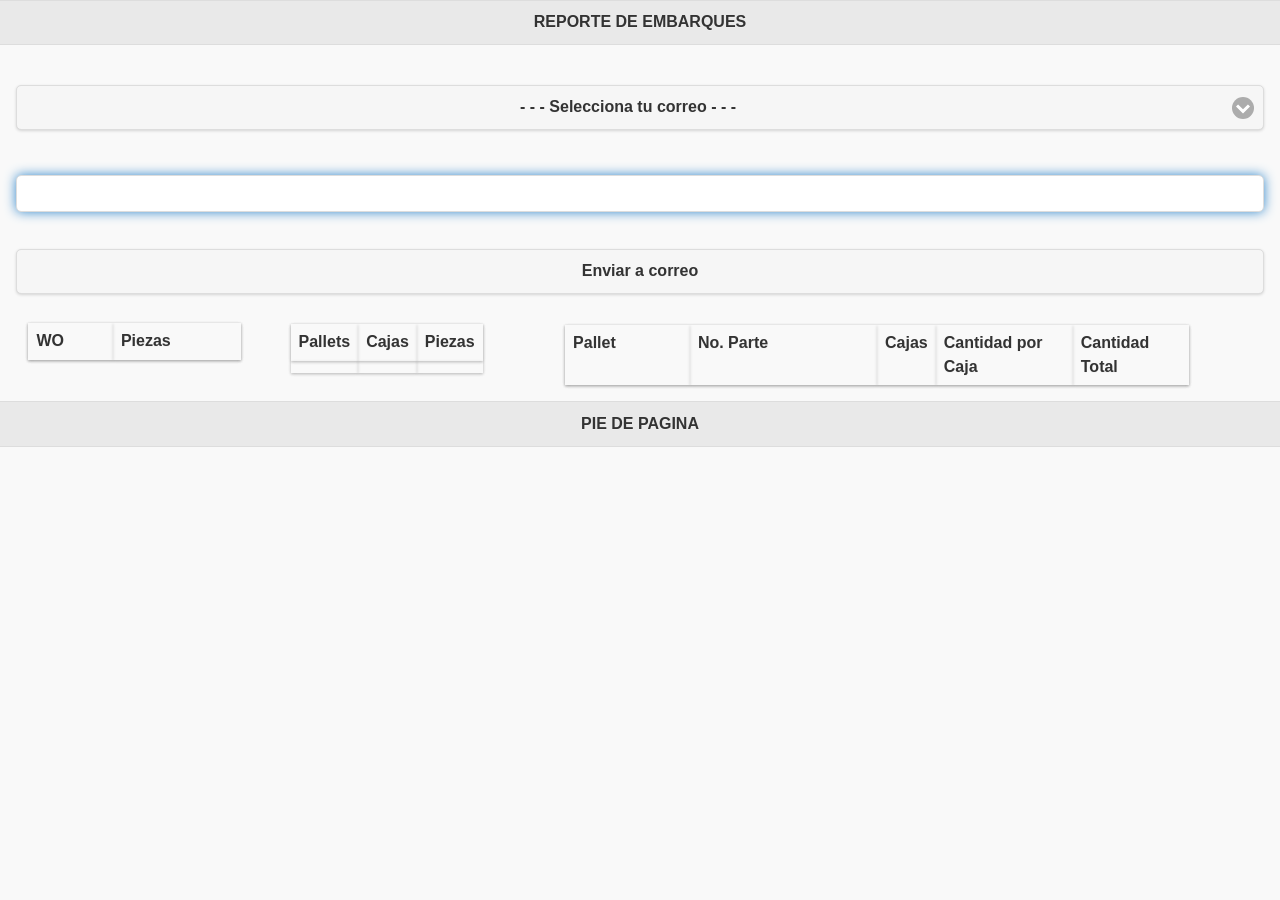
==== index.html @ eb690360 "Se agrego gif para esperar el envio del mail" ====
<!DOCTYPE html>
<html lang="en">
<head>
	<meta charset="UTF-8">
	<meta name="viewport" content="width=device-width, initial-scale=1.0"/>
	
	<title>Inventory Shipments</title>
	
	<script type="text/javascript" src="js/jquery-1.12.4.min.js"></script>
	<script type="text/javascript" src="js/jquery.mobile-1.4.5.js"></script>
	<script type="text/javascript" src="js/js_script.js"></script>

	<link rel="stylesheet" type="text/css" href="css/style.css"> 
	<link rel="stylesheet" type="text/css" href="css/jquery.mobile-1.4.5.css">
</head>
<script type="text/javascript">
$(document).ready(function(){

});
</script>
<body>
	<div data-role="page" id="page">
		<form id="form">
			<div data-role="header">
				<h1>REPORTE DE EMBARQUES</h1>
			</div>

			<div data-role="content" id="content">
				<div data-role="fieldcontain">
					<!--<label for="emails"><b>Enviar formato a: </b></label>-->
					<select id="emails" name="emails">
					  <option value="default">- - - Selecciona tu correo - - -</option>
					  <option value="javier">javier.escudero@emerson.com</option>
					  <option value="omar">omar.guerrero@emerson.com</option>
					  <option value="sergio">sergio.morales@emerson.com</option>
					  <!--<option value="daniel">daniel.hernandez@emerson.com</option>
					  <option value="luis">luis.aguilar@emerson.com</option>
					  <option value="nerit">nerit.paz@emerson.com</option>-->
					</select><br>
				</div>
				<input type="text" id="scan" name="scan"><br>
				<a href="" data-role="button" id="linkSend">Enviar a correo</a><br>
				<div class="divTables">
					<div class="divDataWO">
						<table id="dataWO" data-role="table" class="ui-responsive ui-shadow">
							<thead class="ui-responsive ui-shadow">
								<tr>
									<th class="ui-responsive ui-shadow"><b>WO</b></th>
									<th class="ui-responsive ui-shadow"><b>Piezas</b></th>
								</tr>
							</thead>
							<tbody id="formatWO">
							</tbody>
						</table>
					</div><br>

					<div class="divTotal">
						<table id="total" data-role="table" class="ui-responsive ui-shadow">
							<thead class="ui-responsive ui-shadow">
								<tr>
									<th class="ui-responsive ui-shadow"><b>Pallets</b></th>
									<th class="ui-responsive ui-shadow"><b>Cajas</b></th>
									<th class="ui-responsive ui-shadow"><b>Piezas</b></th>
								</tr>
							</thead>
							<tbody>
								<tr>
									<td id="totalPallets" class="ui-responsive ui-shadow"></td>
									<td id="totalBoxes" class="ui-responsive ui-shadow"></td>
									<td id="totalPieces" class="ui-responsive ui-shadow"></td>
								</tr>
							</tbody>
						</table>
					</div><br>

					<div class="divData">
						<table id="dataFormat" data-role="table" class="ui-responsive ui-shadow">
							<thead class="ui-responsive ui-shadow">
								<tr>
									<th class="ui-responsive ui-shadow" style="width: 20%;"><b>Pallet</b></th>
									<th class="ui-responsive ui-shadow" style="width: 30%;"><b>No. Parte</b></th>
									<th class="ui-responsive ui-shadow"><b>Cajas</b></th>
									<th class="ui-responsive ui-shadow"><b>Cantidad por Caja</b></th>
									<th class="ui-responsive ui-shadow"><b>Cantidad Total</b></th>
								</tr>
							</thead>
							<tbody id="format">
							</tbody>
						</table>
					</div>
				</div>
			</div>
			<div data-role="footer">
				<h1>PIE DE PAGINA</h1>
			</div>
		</form>
	</div>
</body>
</html>
---- css/style.css ----
.divDataWO {
	width: 17%;
	float: left;
	margin-left: 1%;
}

.divTotal {
	width: 15%;
	float: left;
	margin-left: 4%;
	margin-top: -20px;
}

.divData {
	width: 50%;
	float: left;
	margin-left: 7%;
	margin-top: -40px;
}

.ui-icon-loading {
    background: url(images/ajax-loader.gif);
}
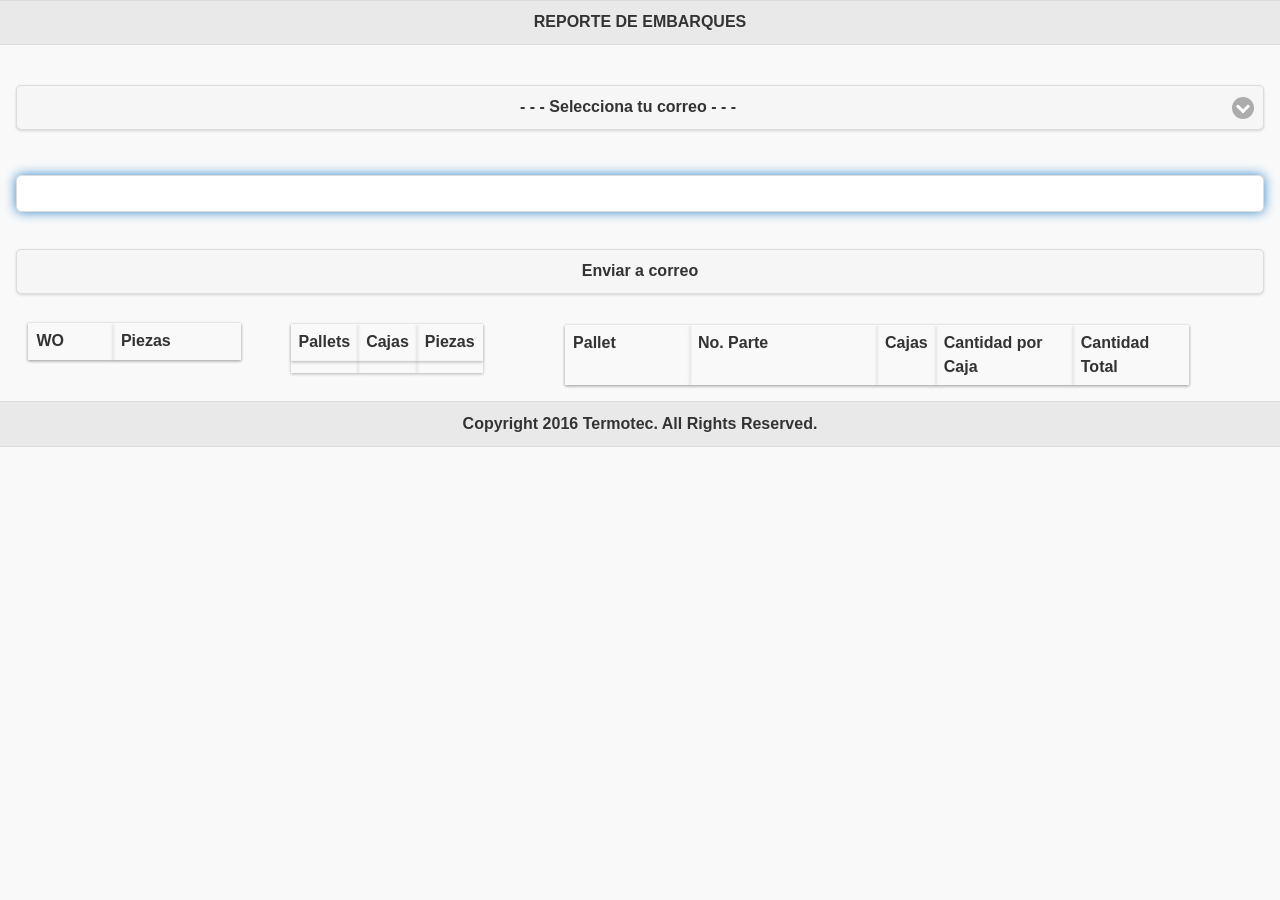
==== commit 41325eab: "Footer: Copyright" ====
--- a/index.html
+++ b/index.html
@@ -3,6 +3,7 @@
 <head>
 	<meta charset="UTF-8">
 	<meta name="viewport" content="width=device-width, initial-scale=1.0"/>
+	<meta http-equiv="X-UA-Compatible" content="ie=edge">
 	
 	<title>Inventory Shipments</title>
 	
@@ -13,11 +14,6 @@
 	<link rel="stylesheet" type="text/css" href="css/style.css"> 
 	<link rel="stylesheet" type="text/css" href="css/jquery.mobile-1.4.5.css">
 </head>
-<script type="text/javascript">
-$(document).ready(function(){
-
-});
-</script>
 <body>
 	<div data-role="page" id="page">
 		<form id="form">
@@ -26,9 +22,10 @@
 			</div>
 
 			<div data-role="content" id="content">
-				<div data-role="fieldcontain">
+				
+				<div data-role="fieldcontain" id="divEmails">
 					<!--<label for="emails"><b>Enviar formato a: </b></label>-->
-					<select id="emails" name="emails">
+					<select id="emails" name="emails" data-native-menu="false">
 					  <option value="default">- - - Selecciona tu correo - - -</option>
 					  <option value="javier">javier.escudero@emerson.com</option>
 					  <option value="omar">omar.guerrero@emerson.com</option>
@@ -40,6 +37,7 @@
 				</div>
 				<input type="text" id="scan" name="scan"><br>
 				<a href="" data-role="button" id="linkSend">Enviar a correo</a><br>
+
 				<div class="divTables">
 					<div class="divDataWO">
 						<table id="dataWO" data-role="table" class="ui-responsive ui-shadow">
@@ -91,7 +89,7 @@
 				</div>
 			</div>
 			<div data-role="footer">
-				<h1>PIE DE PAGINA</h1>
+				<h1>Copyright 2016 Termotec. All Rights Reserved.</h1>
 			</div>
 		</form>
 	</div>
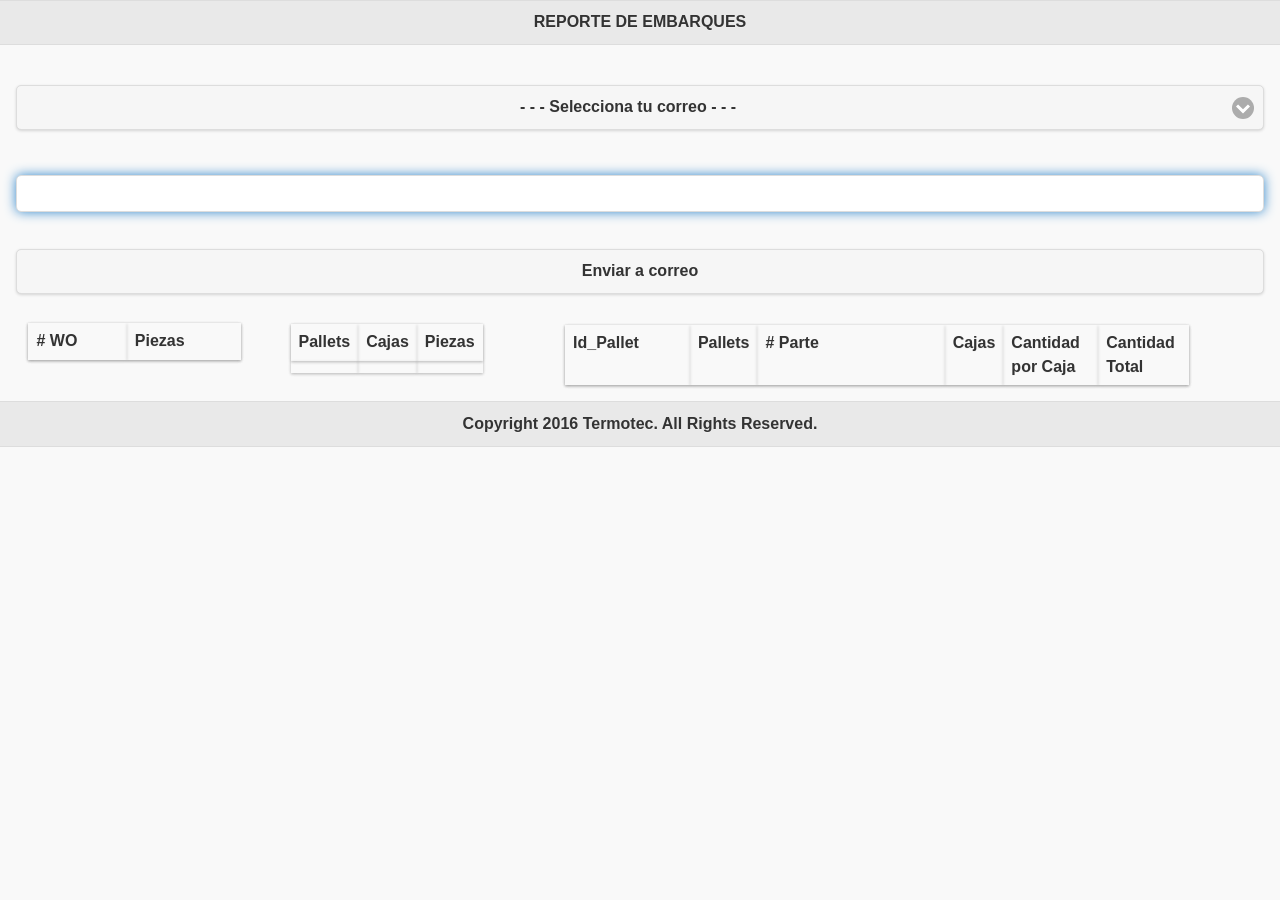
==== commit 7ad3136c: "Ajuste con el envio del submit" ====
--- a/index.html
+++ b/index.html
@@ -27,7 +27,7 @@
 					<!--<label for="emails"><b>Enviar formato a: </b></label>-->
 					<select id="emails" name="emails" data-native-menu="false">
 					  <option value="default">- - - Selecciona tu correo - - -</option>
-					  <option value="javier">javier.escudero@emerson.com</option>
+					  <option value="javier">j.escudero.g@hotmail.com</option>
 					  <option value="omar">omar.guerrero@emerson.com</option>
 					  <option value="sergio">sergio.morales@emerson.com</option>
 					  <!--<option value="daniel">daniel.hernandez@emerson.com</option>
@@ -43,7 +43,7 @@
 						<table id="dataWO" data-role="table" class="ui-responsive ui-shadow">
 							<thead class="ui-responsive ui-shadow">
 								<tr>
-									<th class="ui-responsive ui-shadow"><b>WO</b></th>
+									<th class="ui-responsive ui-shadow"><b># WO</b></th>
 									<th class="ui-responsive ui-shadow"><b>Piezas</b></th>
 								</tr>
 							</thead>
@@ -75,8 +75,9 @@
 						<table id="dataFormat" data-role="table" class="ui-responsive ui-shadow">
 							<thead class="ui-responsive ui-shadow">
 								<tr>
-									<th class="ui-responsive ui-shadow" style="width: 20%;"><b>Pallet</b></th>
-									<th class="ui-responsive ui-shadow" style="width: 30%;"><b>No. Parte</b></th>
+									<th class="ui-responsive ui-shadow" style="width: 20%;"><b>Id_Pallet</b></th>
+									<th class="ui-responsive ui-shadow"><b>Pallets</b></th>
+									<th class="ui-responsive ui-shadow" style="width: 30%;"><b># Parte</b></th>
 									<th class="ui-responsive ui-shadow"><b>Cajas</b></th>
 									<th class="ui-responsive ui-shadow"><b>Cantidad por Caja</b></th>
 									<th class="ui-responsive ui-shadow"><b>Cantidad Total</b></th>
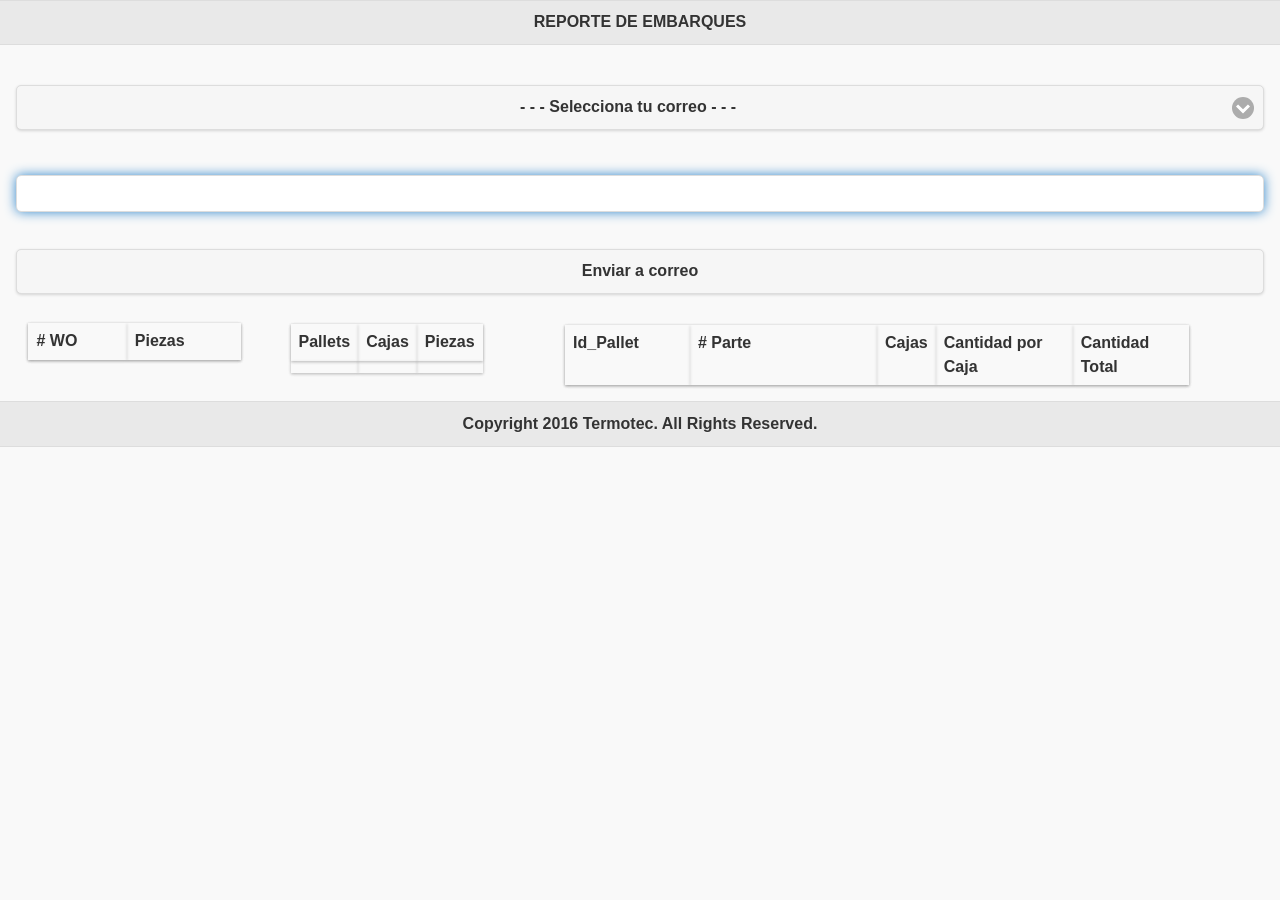
==== commit ebbf6a3f: "En este punto se hara la prueba real" ====
--- a/index.html
+++ b/index.html
@@ -76,7 +76,7 @@
 							<thead class="ui-responsive ui-shadow">
 								<tr>
 									<th class="ui-responsive ui-shadow" style="width: 20%;"><b>Id_Pallet</b></th>
-									<th class="ui-responsive ui-shadow"><b>Pallets</b></th>
+									<!--<th class="ui-responsive ui-shadow"><b>Pallets</b></th>-->
 									<th class="ui-responsive ui-shadow" style="width: 30%;"><b># Parte</b></th>
 									<th class="ui-responsive ui-shadow"><b>Cajas</b></th>
 									<th class="ui-responsive ui-shadow"><b>Cantidad por Caja</b></th>
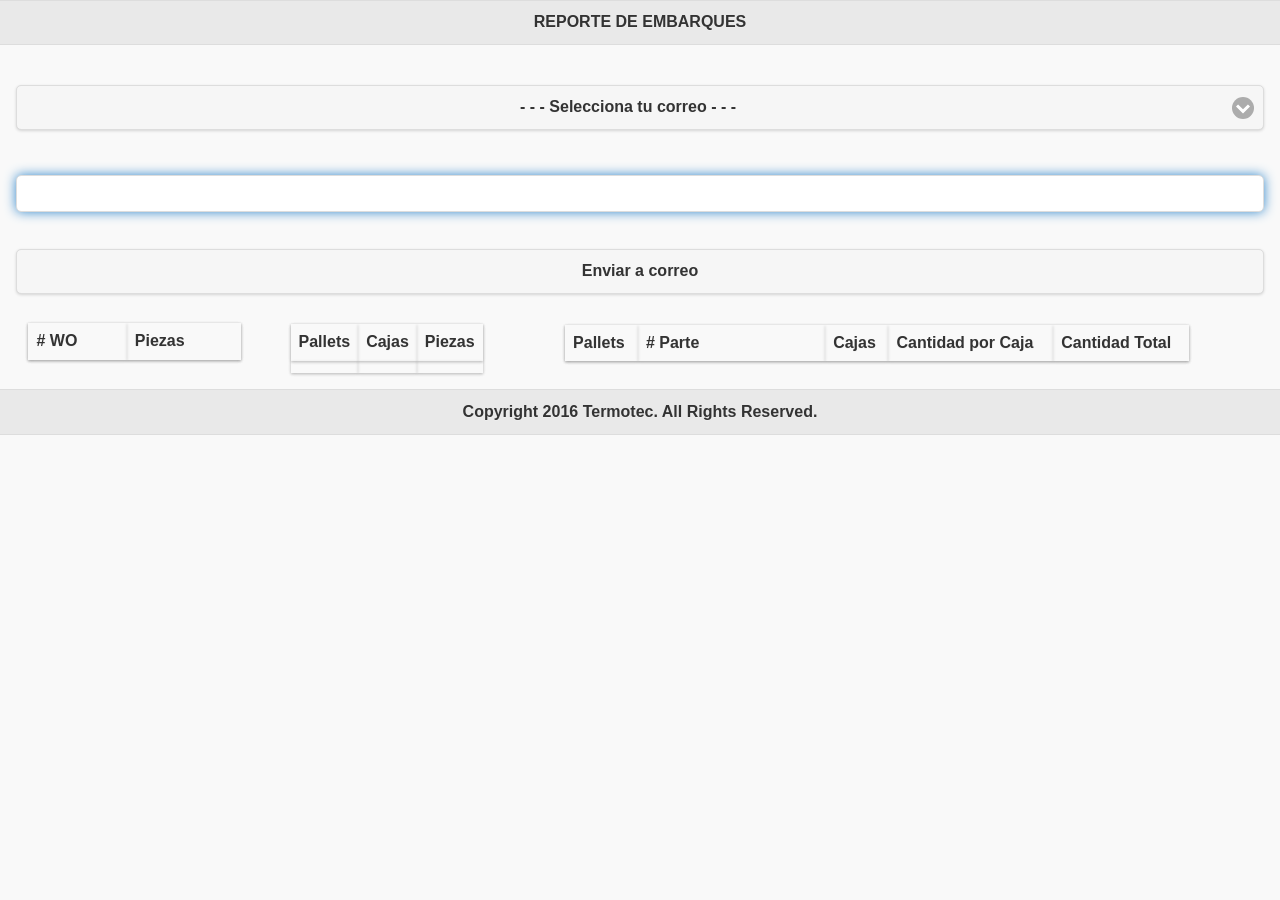
==== commit 9b9731b5: "Agrega cantidad de pallets por # de parte. NO envia correo" ====
--- a/index.html
+++ b/index.html
@@ -75,8 +75,8 @@
 						<table id="dataFormat" data-role="table" class="ui-responsive ui-shadow">
 							<thead class="ui-responsive ui-shadow">
 								<tr>
-									<th class="ui-responsive ui-shadow" style="width: 20%;"><b>Id_Pallet</b></th>
-									<!--<th class="ui-responsive ui-shadow"><b>Pallets</b></th>-->
+									<!--<th class="ui-responsive ui-shadow" style="width: 20%;"><b>Id_Pallet</b></th>-->
+									<th class="ui-responsive ui-shadow"><b>Pallets</b></th>
 									<th class="ui-responsive ui-shadow" style="width: 30%;"><b># Parte</b></th>
 									<th class="ui-responsive ui-shadow"><b>Cajas</b></th>
 									<th class="ui-responsive ui-shadow"><b>Cantidad por Caja</b></th>
